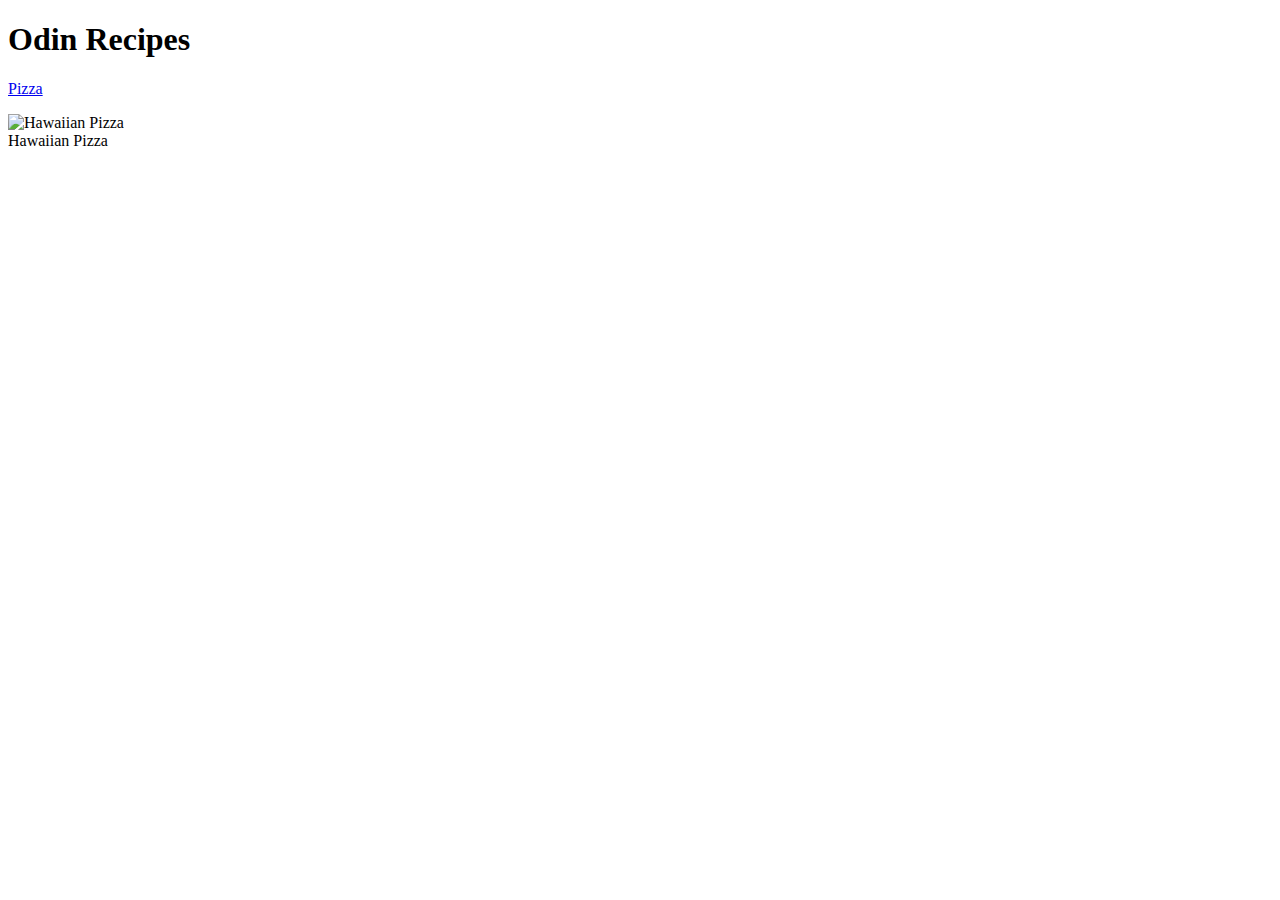
==== index.html @ 5b762415 "Basic Index and Recipe pages created" ====
<!DOCTYPE html>
<html lang="en">
<head>
    <meta charset="UTF-8">
    <meta name="viewport" content="width=device-width, initial-scale=1.0">
    <title>Document</title>
</head>
<body>
    <h1>Odin Recipes</h1>
    <p><a href="recipes/pizza.html" target="_blank">Pizza</a></p>
    <img src="https://media.istockphoto.com/id/1349383878/photo/hawaiian-pizza-with-ham-and-pineapple.jpg?s=612x612&w=0&k=20&c=P7rJNWhe1utWDDXUa4ZyZdnl4C5he8jfWD-dKf_hefI=" alt="Hawaiian Pizza">
    <figcaption>Hawaiian Pizza</figcaption>
</body>
</html>
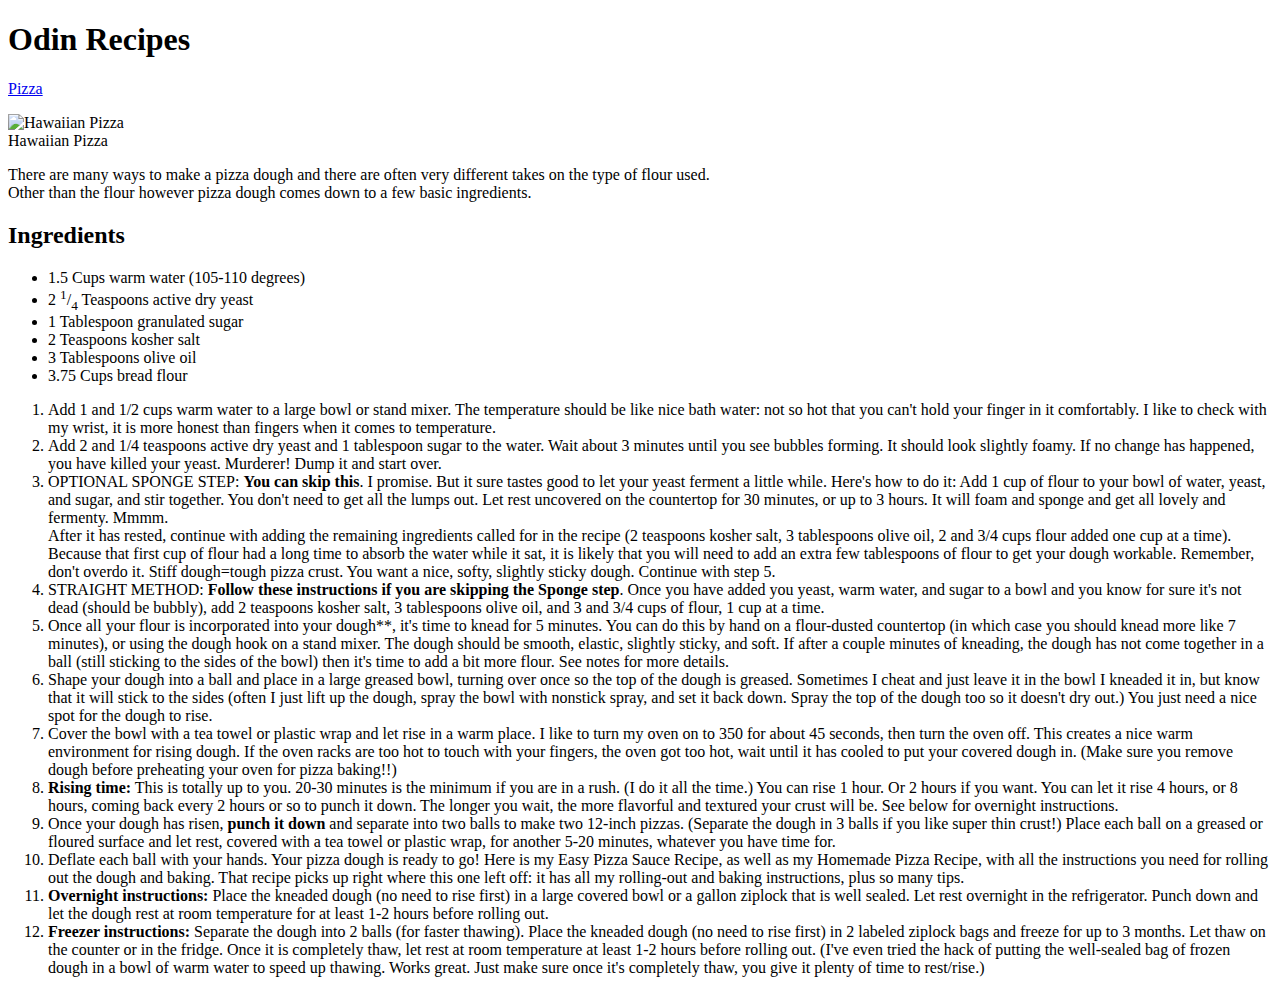
==== commit 35315250: "index pizza crust recipe updated" ====
--- a/index.html
+++ b/index.html
@@ -3,12 +3,38 @@
 <head>
     <meta charset="UTF-8">
     <meta name="viewport" content="width=device-width, initial-scale=1.0">
-    <title>Document</title>
+    <title>Pizza Crust Recipe</title>
 </head>
 <body>
     <h1>Odin Recipes</h1>
     <p><a href="recipes/pizza.html" target="_blank">Pizza</a></p>
     <img src="https://media.istockphoto.com/id/1349383878/photo/hawaiian-pizza-with-ham-and-pineapple.jpg?s=612x612&w=0&k=20&c=P7rJNWhe1utWDDXUa4ZyZdnl4C5he8jfWD-dKf_hefI=" alt="Hawaiian Pizza">
     <figcaption>Hawaiian Pizza</figcaption>
+    <p>There are many ways to make a pizza dough and there are often very different takes on the type of flour used. <br>Other than the flour however pizza dough comes down to a few basic ingredients.</p>
+    <h2>Ingredients</h2>
+    <ul>
+        <li>1.5 Cups warm water (105-110 degrees) </li>
+        <li>2 <sup>1</sup>/<sub>4</sub>  Teaspoons active dry yeast</li>
+        <li>1 Tablespoon granulated sugar</li>
+        <li>2 Teaspoons kosher salt</li>
+        <li>3 Tablespoons olive oil</li>
+        <li> 3.75 Cups bread flour</li>
+        
+    </ul>
+    <ol>
+        <li>Add 1 and 1/2 cups warm water to a large bowl or stand mixer. The temperature should be like nice bath water: not so hot that you can't hold your finger in it comfortably. I like to check with my wrist, it is more honest than fingers when it comes to temperature.</li>
+        <li>Add 2 and 1/4 teaspoons active dry yeast and 1 tablespoon sugar to the water. Wait about 3 minutes until you see bubbles forming. It should look slightly foamy. If no change has happened, you have killed your yeast. Murderer! Dump it and start over.</li>
+        <li>OPTIONAL SPONGE STEP: <strong>You can skip this</strong>. I promise. But it sure tastes good to let your yeast ferment a little while. Here's how to do it: Add 1 cup of flour to your bowl of water, yeast, and sugar, and stir together. You don't need to get all the lumps out. Let rest uncovered on the countertop for 30 minutes, or up to 3 hours. It will foam and sponge and get all lovely and fermenty. Mmmm. <br>
+            After it has rested, continue with adding the remaining ingredients called for in the recipe (2 teaspoons kosher salt, 3 tablespoons olive oil, 2 and 3/4 cups flour added one cup at a time). Because that first cup of flour had a long time to absorb the water while it sat, it is likely that you will need to add an extra few tablespoons of flour to get your dough workable. Remember, don't overdo it. Stiff dough=tough pizza crust. You want a nice, softy, slightly sticky dough. Continue with step 5. </li>
+        <li>STRAIGHT METHOD: <strong>Follow these instructions if you are skipping the Sponge step</strong>. Once you have added you yeast, warm water, and sugar to a bowl and you know for sure it's not dead (should be bubbly), add 2 teaspoons kosher salt, 3 tablespoons olive oil, and 3 and 3/4 cups of flour, 1 cup at a time.</li>
+        <li>Once all your flour is incorporated into your dough**, it's time to knead for 5 minutes. You can do this by hand on a flour-dusted countertop (in which case you should knead more like 7 minutes), or using the dough hook on a stand mixer. The dough should be smooth, elastic, slightly sticky, and soft. If after a couple minutes of kneading, the dough has not come together in a ball (still sticking to the sides of the bowl) then it's time to add a bit more flour. See notes for more details.</li>
+        <li>Shape your dough into a ball and place in a large greased bowl, turning over once so the top of the dough is greased. Sometimes I cheat and just leave it in the bowl I kneaded it in, but know that it will stick to the sides (often I just lift up the dough, spray the bowl with nonstick spray, and set it back down. Spray the top of the dough too so it doesn't dry out.) You just need a nice spot for the dough to rise.</li>
+        <li>Cover the bowl with a tea towel or plastic wrap and let rise in a warm place. I like to turn my oven on to 350 for about 45 seconds, then turn the oven off. This creates a nice warm environment for rising dough. If the oven racks are too hot to touch with your fingers, the oven got too hot, wait until it has cooled to put your covered dough in. (Make sure you remove dough before preheating your oven for pizza baking!!)</li>
+        <li><strong>Rising time:</strong> This is totally up to you. 20-30 minutes is the minimum if you are in a rush. (I do it all the time.) You can rise 1 hour. Or 2 hours if you want. You can let it rise 4 hours, or 8 hours, coming back every 2 hours or so to punch it down. The longer you wait, the more flavorful and textured your crust will be. See below for overnight instructions.</li>
+        <li>Once your dough has risen, <strong>punch it down</strong> and separate into two balls to make two 12-inch pizzas. (Separate the dough in 3 balls if you like super thin crust!) Place each ball on a greased or floured surface and let rest, covered with a tea towel or plastic wrap, for another 5-20 minutes, whatever you have time for.</li>
+        <li>Deflate each ball with your hands. Your pizza dough is ready to go! Here is my Easy Pizza Sauce Recipe, as well as my Homemade Pizza Recipe, with all the instructions you need for rolling out the dough and baking. That recipe picks up right where this one left off: it has all my rolling-out and baking instructions, plus so many tips.</li>
+        <li><strong>Overnight instructions:</strong> Place the kneaded dough (no need to rise first) in a large covered bowl or a gallon ziplock that is well sealed. Let rest overnight in the refrigerator. Punch down and let the dough rest at room temperature for at least 1-2 hours before rolling out.</li>
+        <li><strong>Freezer instructions:</strong> Separate the dough into 2 balls (for faster thawing). Place the kneaded dough (no need to rise first) in 2 labeled ziplock bags and freeze for up to 3 months. Let thaw on the counter or in the fridge. Once it is completely thaw, let rest at room temperature at least 1-2 hours before rolling out. (I've even tried the hack of putting the well-sealed bag of frozen dough in a bowl of warm water to speed up thawing. Works great. Just make sure once it's completely thaw, you give it plenty of time to rest/rise.)</li>
+    </ol>
 </body>
 </html>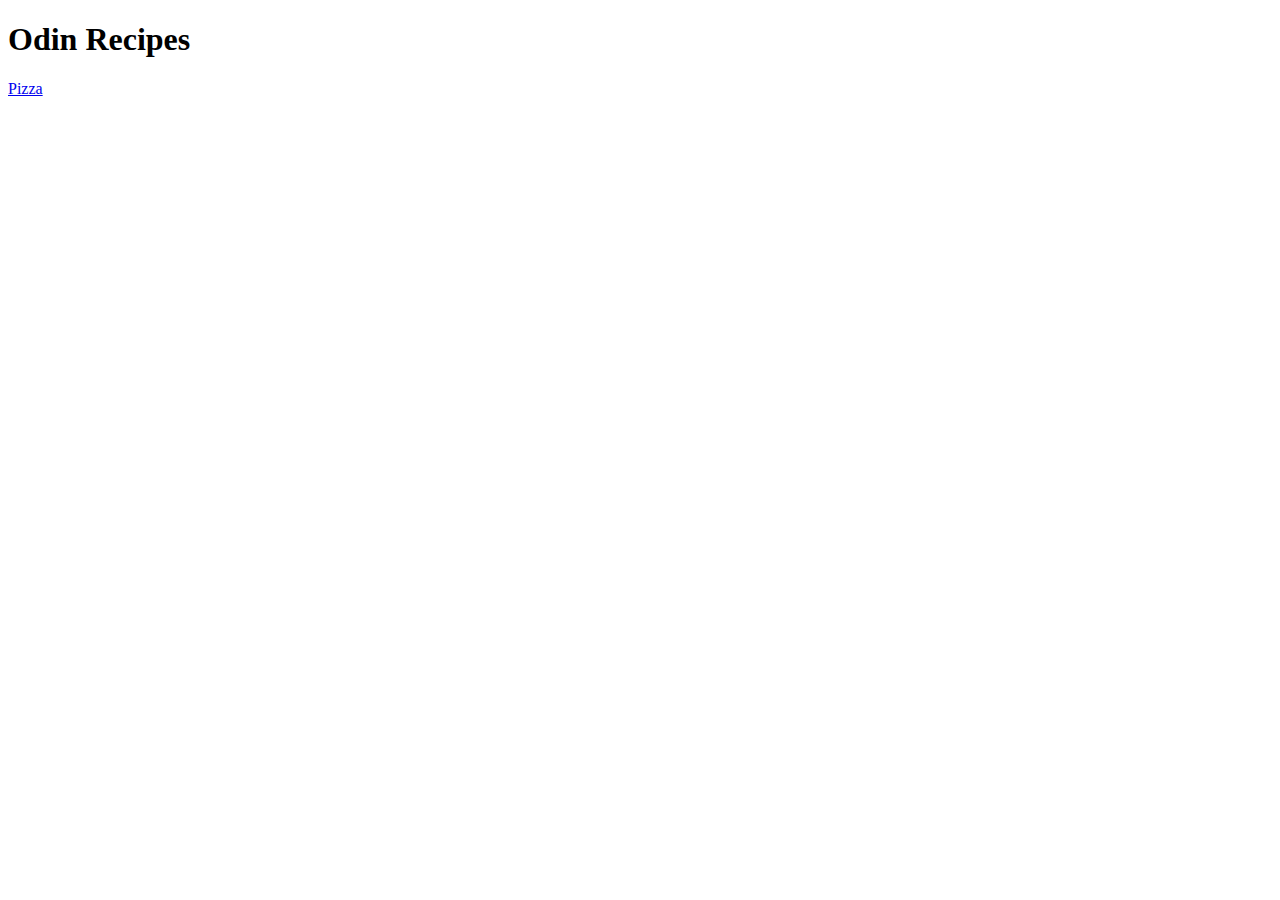
==== commit 21a6fea4: "Moved Recipe data from index to recipes" ====
--- a/index.html
+++ b/index.html
@@ -8,33 +8,6 @@
 <body>
     <h1>Odin Recipes</h1>
     <p><a href="recipes/pizza.html" target="_blank">Pizza</a></p>
-    <img src="https://media.istockphoto.com/id/1349383878/photo/hawaiian-pizza-with-ham-and-pineapple.jpg?s=612x612&w=0&k=20&c=P7rJNWhe1utWDDXUa4ZyZdnl4C5he8jfWD-dKf_hefI=" alt="Hawaiian Pizza">
-    <figcaption>Hawaiian Pizza</figcaption>
-    <p>There are many ways to make a pizza dough and there are often very different takes on the type of flour used. <br>Other than the flour however pizza dough comes down to a few basic ingredients.</p>
-    <h2>Ingredients</h2>
-    <ul>
-        <li>1.5 Cups warm water (105-110 degrees) </li>
-        <li>2 <sup>1</sup>/<sub>4</sub>  Teaspoons active dry yeast</li>
-        <li>1 Tablespoon granulated sugar</li>
-        <li>2 Teaspoons kosher salt</li>
-        <li>3 Tablespoons olive oil</li>
-        <li> 3.75 Cups bread flour</li>
-        
-    </ul>
-    <ol>
-        <li>Add 1 and 1/2 cups warm water to a large bowl or stand mixer. The temperature should be like nice bath water: not so hot that you can't hold your finger in it comfortably. I like to check with my wrist, it is more honest than fingers when it comes to temperature.</li>
-        <li>Add 2 and 1/4 teaspoons active dry yeast and 1 tablespoon sugar to the water. Wait about 3 minutes until you see bubbles forming. It should look slightly foamy. If no change has happened, you have killed your yeast. Murderer! Dump it and start over.</li>
-        <li>OPTIONAL SPONGE STEP: <strong>You can skip this</strong>. I promise. But it sure tastes good to let your yeast ferment a little while. Here's how to do it: Add 1 cup of flour to your bowl of water, yeast, and sugar, and stir together. You don't need to get all the lumps out. Let rest uncovered on the countertop for 30 minutes, or up to 3 hours. It will foam and sponge and get all lovely and fermenty. Mmmm. <br>
-            After it has rested, continue with adding the remaining ingredients called for in the recipe (2 teaspoons kosher salt, 3 tablespoons olive oil, 2 and 3/4 cups flour added one cup at a time). Because that first cup of flour had a long time to absorb the water while it sat, it is likely that you will need to add an extra few tablespoons of flour to get your dough workable. Remember, don't overdo it. Stiff dough=tough pizza crust. You want a nice, softy, slightly sticky dough. Continue with step 5. </li>
-        <li>STRAIGHT METHOD: <strong>Follow these instructions if you are skipping the Sponge step</strong>. Once you have added you yeast, warm water, and sugar to a bowl and you know for sure it's not dead (should be bubbly), add 2 teaspoons kosher salt, 3 tablespoons olive oil, and 3 and 3/4 cups of flour, 1 cup at a time.</li>
-        <li>Once all your flour is incorporated into your dough**, it's time to knead for 5 minutes. You can do this by hand on a flour-dusted countertop (in which case you should knead more like 7 minutes), or using the dough hook on a stand mixer. The dough should be smooth, elastic, slightly sticky, and soft. If after a couple minutes of kneading, the dough has not come together in a ball (still sticking to the sides of the bowl) then it's time to add a bit more flour. See notes for more details.</li>
-        <li>Shape your dough into a ball and place in a large greased bowl, turning over once so the top of the dough is greased. Sometimes I cheat and just leave it in the bowl I kneaded it in, but know that it will stick to the sides (often I just lift up the dough, spray the bowl with nonstick spray, and set it back down. Spray the top of the dough too so it doesn't dry out.) You just need a nice spot for the dough to rise.</li>
-        <li>Cover the bowl with a tea towel or plastic wrap and let rise in a warm place. I like to turn my oven on to 350 for about 45 seconds, then turn the oven off. This creates a nice warm environment for rising dough. If the oven racks are too hot to touch with your fingers, the oven got too hot, wait until it has cooled to put your covered dough in. (Make sure you remove dough before preheating your oven for pizza baking!!)</li>
-        <li><strong>Rising time:</strong> This is totally up to you. 20-30 minutes is the minimum if you are in a rush. (I do it all the time.) You can rise 1 hour. Or 2 hours if you want. You can let it rise 4 hours, or 8 hours, coming back every 2 hours or so to punch it down. The longer you wait, the more flavorful and textured your crust will be. See below for overnight instructions.</li>
-        <li>Once your dough has risen, <strong>punch it down</strong> and separate into two balls to make two 12-inch pizzas. (Separate the dough in 3 balls if you like super thin crust!) Place each ball on a greased or floured surface and let rest, covered with a tea towel or plastic wrap, for another 5-20 minutes, whatever you have time for.</li>
-        <li>Deflate each ball with your hands. Your pizza dough is ready to go! Here is my Easy Pizza Sauce Recipe, as well as my Homemade Pizza Recipe, with all the instructions you need for rolling out the dough and baking. That recipe picks up right where this one left off: it has all my rolling-out and baking instructions, plus so many tips.</li>
-        <li><strong>Overnight instructions:</strong> Place the kneaded dough (no need to rise first) in a large covered bowl or a gallon ziplock that is well sealed. Let rest overnight in the refrigerator. Punch down and let the dough rest at room temperature for at least 1-2 hours before rolling out.</li>
-        <li><strong>Freezer instructions:</strong> Separate the dough into 2 balls (for faster thawing). Place the kneaded dough (no need to rise first) in 2 labeled ziplock bags and freeze for up to 3 months. Let thaw on the counter or in the fridge. Once it is completely thaw, let rest at room temperature at least 1-2 hours before rolling out. (I've even tried the hack of putting the well-sealed bag of frozen dough in a bowl of warm water to speed up thawing. Works great. Just make sure once it's completely thaw, you give it plenty of time to rest/rise.)</li>
-    </ol>
+    
 </body>
 </html>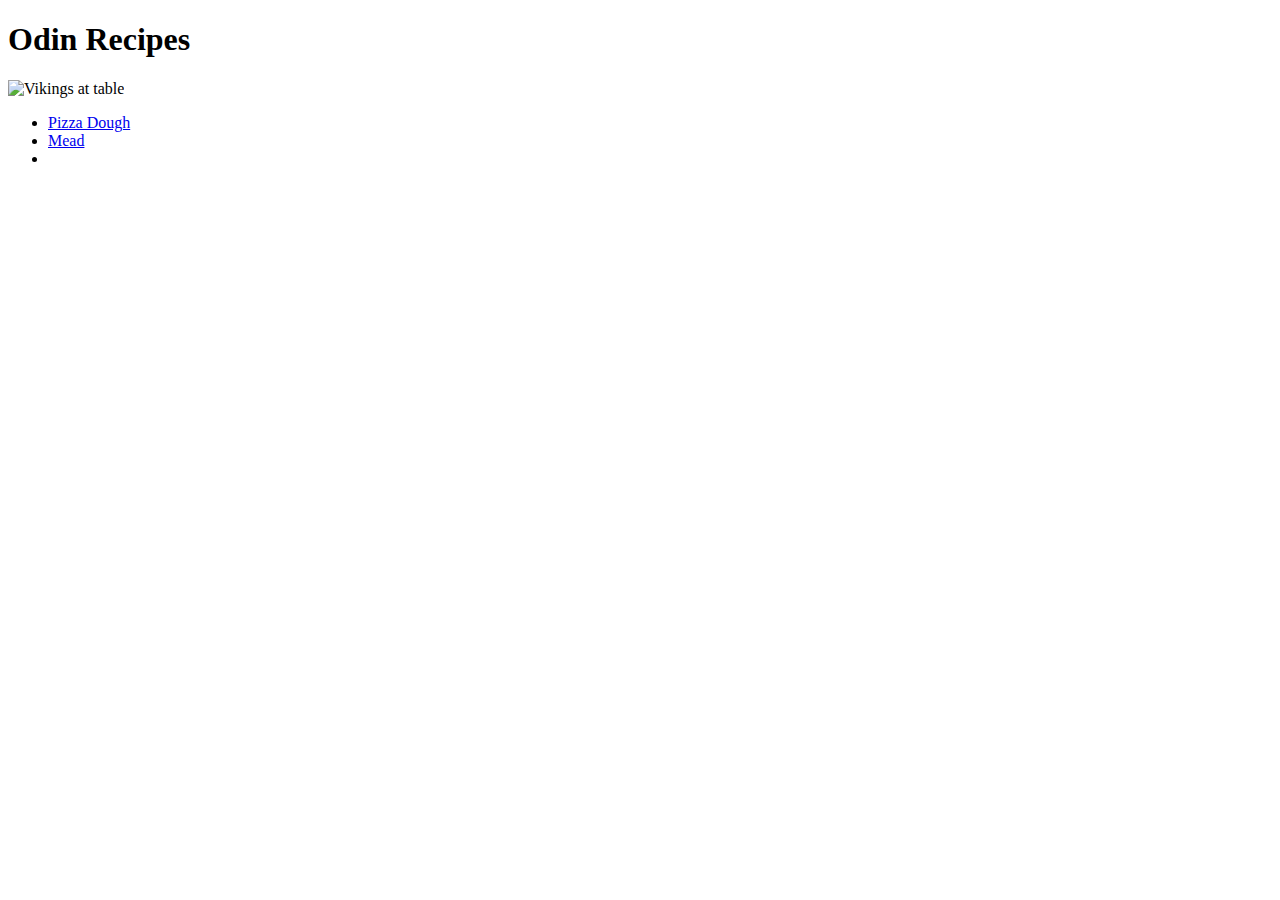
==== commit 917b8389: "Added Mead link to Index and created mead page" ====
--- a/index.html
+++ b/index.html
@@ -7,7 +7,11 @@
 </head>
 <body>
     <h1>Odin Recipes</h1>
-    <p><a href="recipes/pizza.html" target="_blank">Pizza</a></p>
-    
+    <img src="https://www.historyonthenet.com/wp-content/uploads/2014/07/Haakon_Gunnhild_-_C._Krohg.jpg" alt="Vikings at table">
+    <ul>
+        <li><a href="recipes/pizza.html" target="_blank">Pizza Dough</a></li>
+        <li><a href="recipes/mead.html" target="_blank">Mead</a></li>
+        <li></li>
+    </ul>
 </body>
 </html>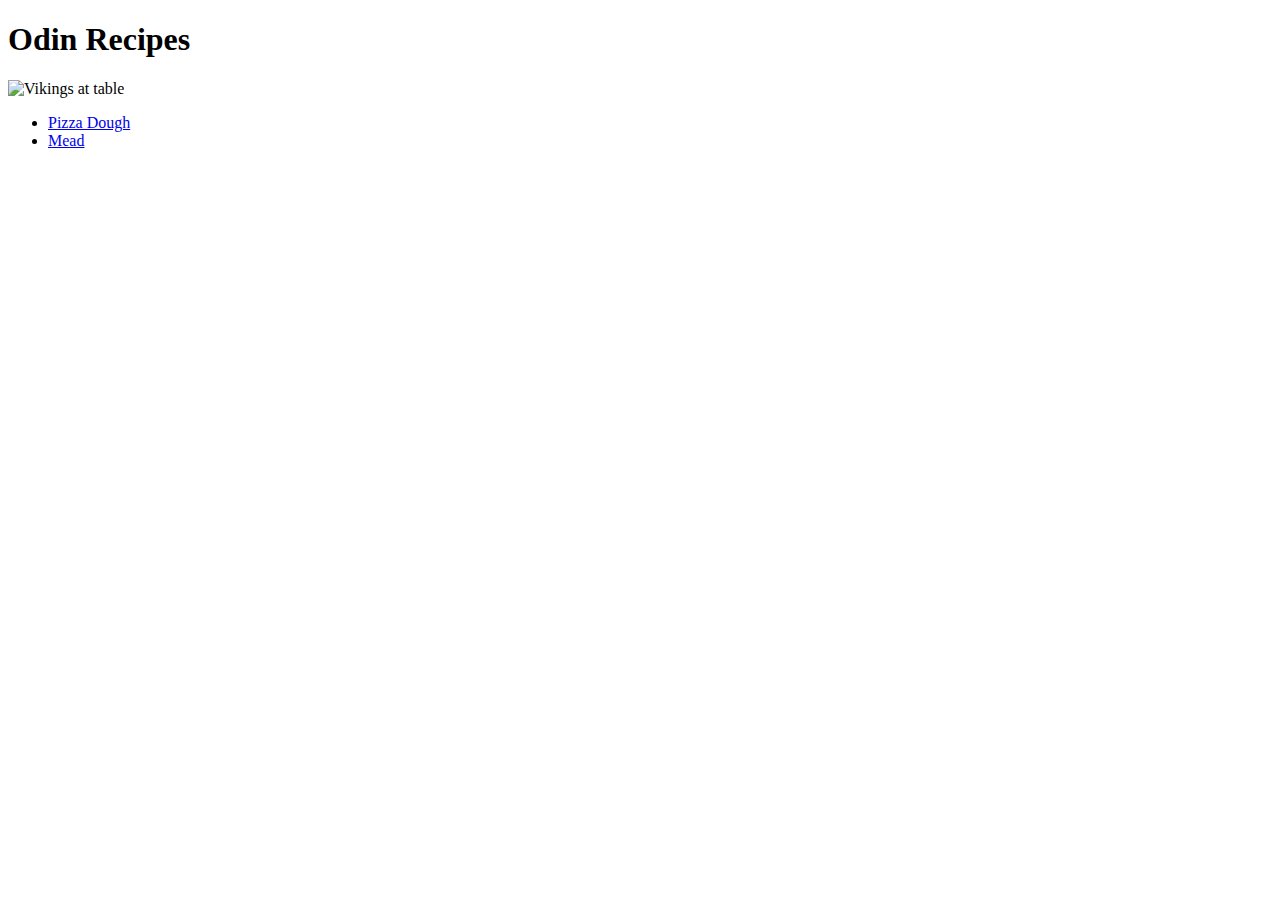
==== commit 9d70be8f: "Last update" ====
--- a/index.html
+++ b/index.html
@@ -11,7 +11,7 @@
     <ul>
         <li><a href="recipes/pizza.html" target="_blank">Pizza Dough</a></li>
         <li><a href="recipes/mead.html" target="_blank">Mead</a></li>
-        <li></li>
+        
     </ul>
 </body>
 </html>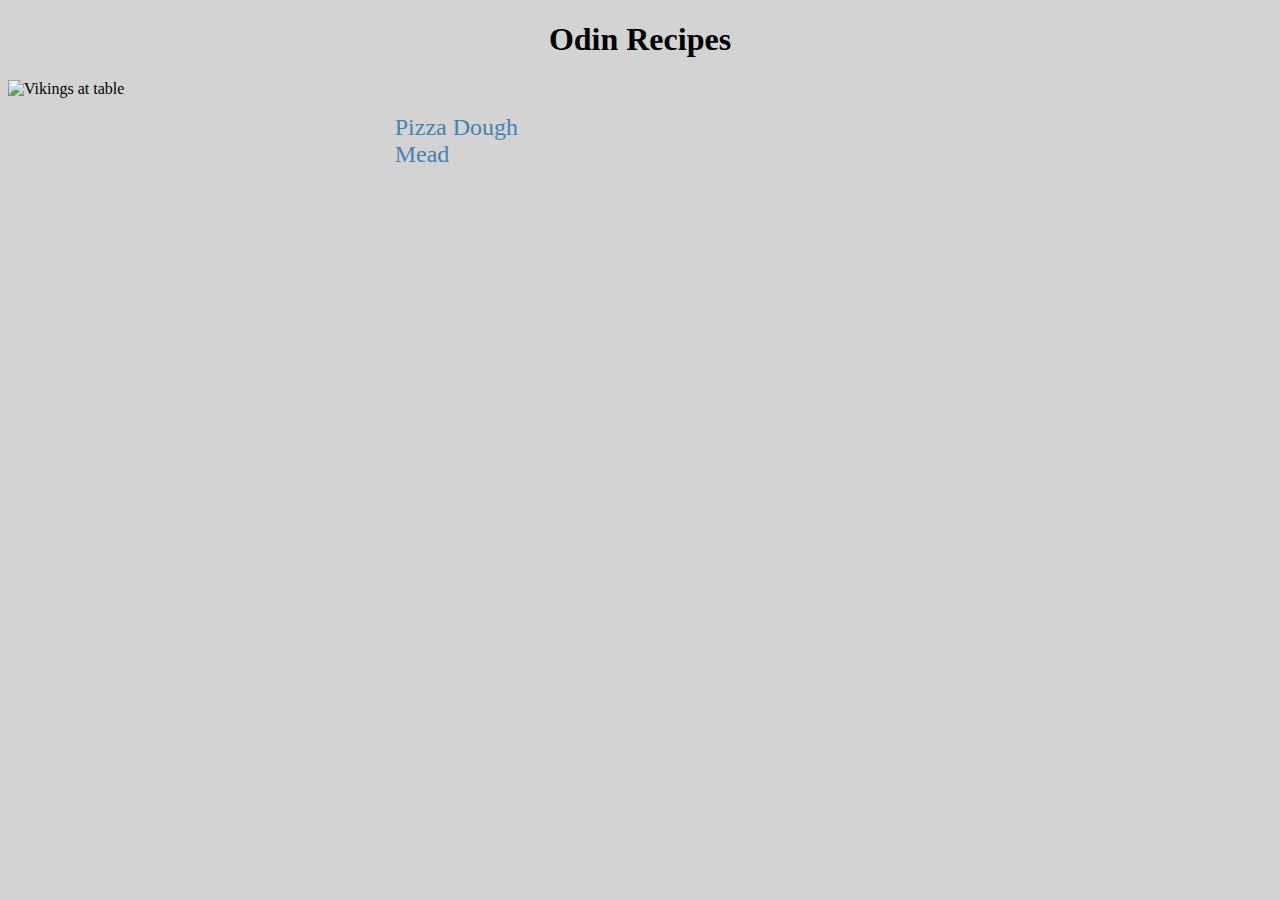
==== commit 46e68630: "Style Update to Pizza and main Main: removed list style Pizza: added style to the instructions and i" ====
--- a/index.html
+++ b/index.html
@@ -3,14 +3,15 @@
 <head>
     <meta charset="UTF-8">
     <meta name="viewport" content="width=device-width, initial-scale=1.0">
-    <title>Pizza Crust Recipe</title>
+    <link rel="stylesheet" href="style.css">
+    <title>Odin Recipes</title>
 </head>
 <body>
     <h1>Odin Recipes</h1>
-    <img src="https://www.historyonthenet.com/wp-content/uploads/2014/07/Haakon_Gunnhild_-_C._Krohg.jpg" alt="Vikings at table">
+    <img class="centered" src="https://www.historyonthenet.com/wp-content/uploads/2014/07/Haakon_Gunnhild_-_C._Krohg.jpg" alt="Vikings at table">
     <ul>
-        <li><a href="recipes/pizza.html" target="_blank">Pizza Dough</a></li>
-        <li><a href="recipes/mead.html" target="_blank">Mead</a></li>
+        <li class="no-style"><a href="recipes/pizza.html" target="_blank">Pizza Dough</a></li>
+        <li class="no-style"><a href="recipes/mead.html" target="_blank">Mead</a></li>
         
     </ul>
 </body>
--- a/style.css
+++ b/style.css
@@ -0,0 +1,76 @@
+body {
+    background: lightgrey;
+}
+
+h1 {
+    text-align: center;
+}
+
+.no-style {
+    list-style: none;
+}
+
+.no-margin {
+    margin: 8px 0;
+}
+
+li a {
+    font-size: 1.5rem;
+    text-decoration: none;
+    color: steelblue;
+    margin-left: 28%;
+    padding: 2px 4px;
+    border-radius: 10px;
+}
+
+
+
+a:hover {
+    color: black;
+    background: whitesmoke;
+       
+}
+
+.centered {
+    margin-left: auto;
+    margin-right: auto;
+    display: block;
+}
+
+.recipe {
+    width: 66%;
+    margin-left: auto;
+    margin-right: auto;
+    background-color: whitesmoke;
+    padding: 10px 5px;
+    border-radius: 3em;
+    line-height: 1.5em;
+    text-align: justify;
+
+
+}
+
+.recipe li {
+    margin-top: 1.5em;
+    margin-bottom: 1.5em;
+}
+
+li::marker {
+    font-style: bold;
+}
+
+.large {
+    font-size: 1.2em;
+}
+
+#pizza {
+    width: 50%;
+    margin-left: auto;
+    margin-right: auto;
+    display: block;
+    border-radius: 3em;
+}
+
+.recipe ol {
+    padding: 0 10px 0 18px;
+}